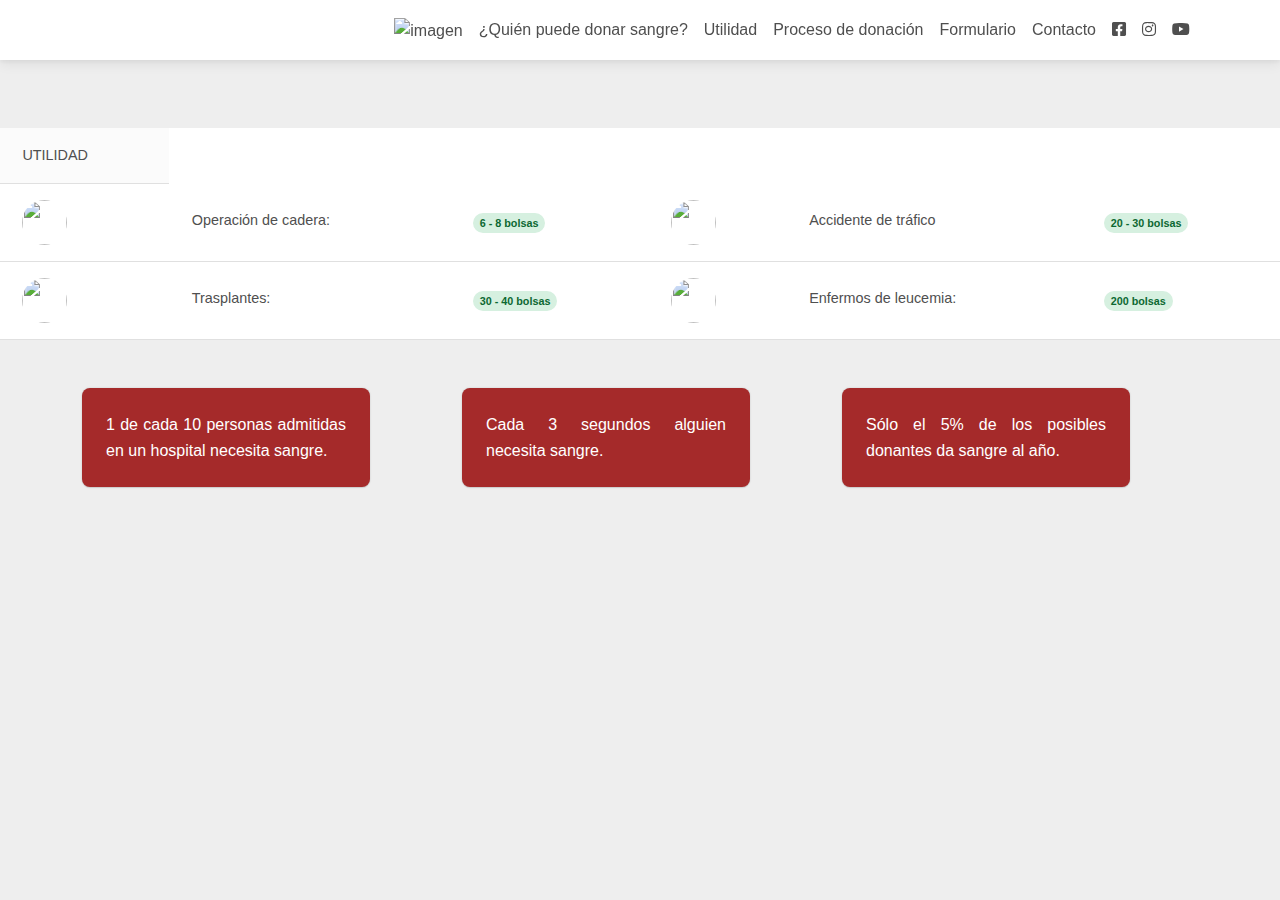
==== pagina web/taller 3/utilidad.html @ f12a3ed5 "version 1.0" ====
<!DOCTYPE html>
<html lang="en">
  <head>
    <meta charset="UTF-8" />
    <meta name="viewport" content="width=device-width, initial-scale=1, shrink-to-fit=no" />
    <meta http-equiv="x-ua-compatible" content="ie=edge" />
    <title>DONACIÓN DE SANGRE</title>
    <!-- MDB icon -->
    <link rel="icon" href="img/mdb-favicon.ico" type="image/x-icon" />
    <!-- Font Awesome -->
    <link rel="stylesheet" href="https://cdnjs.cloudflare.com/ajax/libs/font-awesome/6.0.0/css/all.min.css"
    />
    <!-- Google Fonts Roboto -->
    <link
      rel="stylesheet"
      href="https://fonts.googleapis.com/css2?family=Roboto:wght@300;400;500;700;900&display=swap"
    />
    <!-- MDB -->
    <link rel="stylesheet" href="css/mdb.min.css" />
    <link rel="stylesheet" href="css/style.css">
    
  </head>
    <body>
      <nav class="navbar navbar-expand-lg fixed-top navbar-scroll">
        <div class="container">
          <button class="navbar-toggler ps-0" type="button" data-mdb-toggle="collapse" data-mdb-target="#navbarExample01"
            aria-controls="navbarExample01" aria-expanded="false" aria-label="Toggle navigation">
            <span class="navbar-toggler-icon d-flex justify-content-start align-items-center">
              <i class="fas fa-bars"></i>
            </span>
          </button>
          <div class="collapse navbar-collapse" id="navbarExample01">
            <ul class="navbar-nav ms-auto mb-2 mb-lg-0">
              <li class="nav-item">
                <a class="nav-link" aria-current="page" href="index.html"><img src="https://i.pinimg.com/originals/fa/59/8d/fa598de19d2c67550550e2ce199d7506.png"  height="90" alt="imagen" ></a>
              </li>
              <li class="nav-item active">
                <a class="nav-link" aria-current="page" href="quien.html">¿Quién puede donar sangre?</a>
              </li>
              <li class="nav-item">
                <a class="nav-link" aria-current="page" href="utilidad.html">Utilidad</a>
              </li>
              
              <li class="nav-item">
                <a class="nav-link" aria-current="page" href="proceso.html">Proceso de donación</a>
              </li>
              <li class="nav-item">
                <a class="nav-link" aria-current="page" href="formulario.html">Formulario</a>
              </li>
              <li class="nav-item">
                <a class="nav-link" aria-current="page" href="contacto.html">Contacto</a>
              </li>
            </ul>
      
            <ul class="navbar-nav flex-row">
              <li class="nav-item">
                <a class="nav-link px-2" href="#!">
                  <i class="fab fa-facebook-square"></i>
                </a>
              </li>
              <li class="nav-item">
                <a class="nav-link px-2" href="#!">
                  <i class="fab fa-instagram"></i>
                </a>
              </li>
              <li class="nav-item">
                <a class="nav-link ps-2" href="#!">
                  <i class="fab fa-youtube"></i>
                </a>
              </li>
            </ul>
          </div>
        </div>
      </nav>
 <br>
 <br>
 <br>
 <br>
 <br>


        <table class="table align-middle mb-0 bg-white">
            <thead class="bg-light">
              <tr>
                <th>UTILIDAD</th>
              </tr>
            </thead>
            <tbody>
              <tr>
                <td>
                  <div class="d-flex align-items-center">
                    <img
                        src="https://encrypted-tbn0.gstatic.com/images?q=tbn:ANd9GcTuWRl1b5kM1Z6ac4IW0o6CjTINC6-dEGgJEYBJfsywT1ZCBlUbJcD0JPrfvvSmFaVtevA&usqp=CAU"
                        alt=""
                        style="width: 45px; height: 45px"
                        class="rounded-circle"
                        />
                    
                  </div>
                </td>
                <td>
                    
                  <p class="fw-normal mb-1">Operación de cadera:</p>
                </td>
                <td>
                  <span class="badge badge-success rounded-pill d-inline">6 - 8 bolsas</span>
                </td>

                <td>
                    <div class="d-flex align-items-center">
                      <img
                          src="https://encrypted-tbn0.gstatic.com/images?q=tbn:ANd9GcTuWRl1b5kM1Z6ac4IW0o6CjTINC6-dEGgJEYBJfsywT1ZCBlUbJcD0JPrfvvSmFaVtevA&usqp=CAU"
                          alt=""
                          style="width: 45px; height: 45px"
                          class="rounded-circle"
                          />
                      
                    </div>
                  </td>
                  <td>
                      
                    <p class="fw-normal mb-1">Accidente de tráfico</p>
                  </td>
                  <td>
                    <span class="badge badge-success rounded-pill d-inline">20 - 30 bolsas</span>
                  </td>     
              </tr>
              <td>
                <div class="d-flex align-items-center">
                  <img
                      src="https://encrypted-tbn0.gstatic.com/images?q=tbn:ANd9GcTuWRl1b5kM1Z6ac4IW0o6CjTINC6-dEGgJEYBJfsywT1ZCBlUbJcD0JPrfvvSmFaVtevA&usqp=CAU"
                      alt=""
                      style="width: 45px; height: 45px"
                      class="rounded-circle"
                      />
                  
                </div>
              </td>
              <td>
                  
                <p class="fw-normal mb-1">Trasplantes:</p>
              </td>
              <td>
                <span class="badge badge-success rounded-pill d-inline">30 - 40 bolsas</span>
                <td>
                    <div class="d-flex align-items-center">
                      <img
                          src="https://encrypted-tbn0.gstatic.com/images?q=tbn:ANd9GcTuWRl1b5kM1Z6ac4IW0o6CjTINC6-dEGgJEYBJfsywT1ZCBlUbJcD0JPrfvvSmFaVtevA&usqp=CAU"
                          alt=""
                          style="width: 45px; height: 45px"
                          class="rounded-circle"
                          />
                      
                    </div>
                  </td>
                  <td>
                      
                    <p class="fw-normal mb-1">Enfermos de leucemia:</p>
                  </td>
                  <td>
                    <span class="badge badge-success rounded-pill d-inline">200 bolsas</span>
                  </td>
              </td>
            </tbody>
          </table>
      </div>

      <div class="container my-5">
        <div class="row">
          <div class="col-lg-4 col-md-12 mb-4 mb-lg-0">
            <!-- Card -->
            <div
                 class="bg-image card shadow-1-strong"
                 style="
                        background-color: brown;
                        "
                 >
              <div class="card-body text-white">
                <p class="card-text">
                    1 de cada 10 personas admitidas en un hospital necesita sangre.
                </p>
              </div>
            </div>
            <!-- Card -->
          </div>
      
          <div class="col-lg-4 mb-4 mb-lg-0">
            <!-- Card -->
            <div
                 class="bg-image card shadow-1-strong"
                 style="
                        background-color: brown;
                        "
                 >
              <div class="card-body text-white">
                <p class="card-text">
                    Cada 3 segundos alguien necesita sangre.
                </p>
              </div>
            </div>
            <!-- Card -->
          </div>
      
          <div class="col-lg-4 mb-4 mb-lg-0">
            <!-- Card -->
            <div
                 class="bg-image card shadow-1-strong"
                 style="
                        background-color: brown;"
                 >
              <div class="card-body text-white">
                
                <p class="card-text">
                    Sólo el 5% de los posibles donantes da sangre al año.
                
              </div>
            </div>
            <!-- Card -->
          </div>
        </div>
      </div>


    </body>
    </html>
---- pagina web/taller 3/css/style.css ----
.navbar-scroll .nav-link,
.navbar-scroll .fa-bars,
.navbar-scroll .navar-brand {
  color: #4f4f4f;
}

.navbar-scroll .nav-link:hover {
  color: #1266f1;
}

/* Color of the links AFTER scroll */
.navbar-scrolled .nav-link,
.navbar-scrolled .fa-bars,
.navbar-scrolled .navar-brand {
  color: #4f4f4f;
}

/* Color of the navbar AFTER scroll */
.navbar-scroll,
.navbar-scrolled {
  background-color: white;
}

/* An optional height of the navbar AFTER scroll */
.navbar.navbar-scroll.navbar-scrolled {
  padding-top: 5px;
  padding-bottom: 5px;
  
}

body {
  background-color: #eee;
}

.body {
  background-color: #eee;
}

.iframe{
    margin: auto;   
}

.logo{
    width: 100%;
    text-align: center;
    font-family: verdana;
    color: darkred;
    background-color: white;
    margin: auto;
}

.inscripcion{
    border: 1px solid black;
    border-collapse: collapse;
    width: 90%;
    text-align: center;
    background-color: #CD5C5C;
    font-family: verdana;
    margin: auto;
}

.fecha_donacion{
    border: 1px solid black;
    border-collapse: collapse;
    width: 90%;
    font-family: verdana;
    background-color: #FFF8DC;
    margin: auto;
}

.info_donante{
    border: 1px solid black;
    border-collapse: collapse;
    width: 90%;
    text-align: center;
    background-color: #CD5C5C;
    font-family: verdana;
    margin: auto;
}
.info_d{
    border: 1px solid black;
    border-collapse: collapse;
    width: 90%;
    font-family: verdana;
    background-color: #FFF8DC;
    margin: auto;
}
.cuestionario{
    border: 1px solid black;
    border-collapse: collapse;
    width: 90%;
    text-align: center;
    background-color: #CD5C5C;
    font-family: verdana; 
    margin: auto;
}
.cuestionario_per{
    border: 1px solid black;
    border-collapse: collapse;
    width: 90%;
    font-family: verdana;
    background-color: #FFF8DC;
    margin: auto;
}

body {
    background-image: url(https://static.vecteezy.com/system/resources/thumbnails/011/011/887/small/drop-blood-character-mascot-vector.jpg);
    }
    
    .hero-section {
      padding: 80px ;
      text-align: justify;
    }
    
    .hero-section h1 {
      font-size: 36px;
    }
    
    .hero-section p {
    text-align: justify; 
    }
    
    .projects-section {
      padding: 100px ;
      text-align: justify;
    }
    
    .projects-section h2 {
    font-size: 32px;
    }
    
    .projects-section .card {
      text-align: justify;
      
    }
    
    footer {
      padding: 10px ;
      background-color: #f3b582;
    }
    .container-fluid{
        background-image: url(https://img.freepik.com/vector-premium/gota-sangre-divertida-feliz-linda-corazon-burbuja-discurso-ilustracion-personaje-kawaii-dibujos-animados-linea-plana_92289-1910.jpg);
        height: 100vh;
    }
    
    .card-section {
        height: 100vh;
        background-image: url(https://st4.depositphotos.com/8950810/30141/v/600/depositphotos_301415714-stock-illustration-cute-happy-healthy-smiling-blood.jpg);
      }
      
      .card {
        max-width: 18rem;
        background-color: #FCF3CF ;
      }
      
      .card-img-top {
        height: 200px;
        width: 200px;
        object-fit: cover;
        margin: 0 auto;
      }
      
      /* Estilos de MDBootstrap */
      
      .card-title {
        margin-bottom: 0.5rem;
      }
      
      .card-text {
        text-align: justify;
      }

      body{ 
        font-family: 'Noto Sans', sans-serif;
        background-image: url(https://img.freepik.com/vector-premium/sangre-icono-tubo-ensayo-estilo-comic-ilustracion-vector-dibujos-animados-matraz-laboratorio-sobre-fondo-aislado-liquido-concepto-negocio-signo-efecto-salpicadura-vaso_157943-11034.jpg?w=360);
        height: 50px;
      }
      
      
      .contact_form{  
        width: 460px; 
        height: auto;
        margin: 80px auto;
        border-radius: 10px;  
        padding-top: 30px;
        padding-bottom: 20px;  
        background-color: #fadde0; 
        padding-left: 30px; 
      }
      
      
      input{
        background-color: #fbfbfb; 
        width: 408px; 
        height: 40px; 
        border-radius: 5px;  
        border-style: solid; 
        border-width: 1px; 
        border-color: #b65649; 
        margin-top: 10px;  
        padding-left: 10px;
        margin-bottom: 20px; 
      }
      
      
      textarea{
        background-color: #fbfbfb; 
        width: 405px; 
        height: 150px; 
        border-radius: 5px;  
        border-style: solid; 
        border-width: 1px; 
        border-color: #b65649; 
        margin-top: 10px;  
        padding-left: 10px;
        margin-bottom: 20px; 
        padding-top: 15px; 
      }
      
      
      label{
        display: block; 
        float: center;  
      }
      
      
      button{
        height: 45px; 
        padding-left: 5px;
        padding-right: 5px;   
        margin-bottom: 20px; 
        margin-top: 10px;   
        text-transform: uppercase;
        background-color: #b65649; 
        border-color: #b65649; 
        border-style: solid; 
        border-radius: 10px;  
        width: 420px;   
        cursor: pointer;
      }
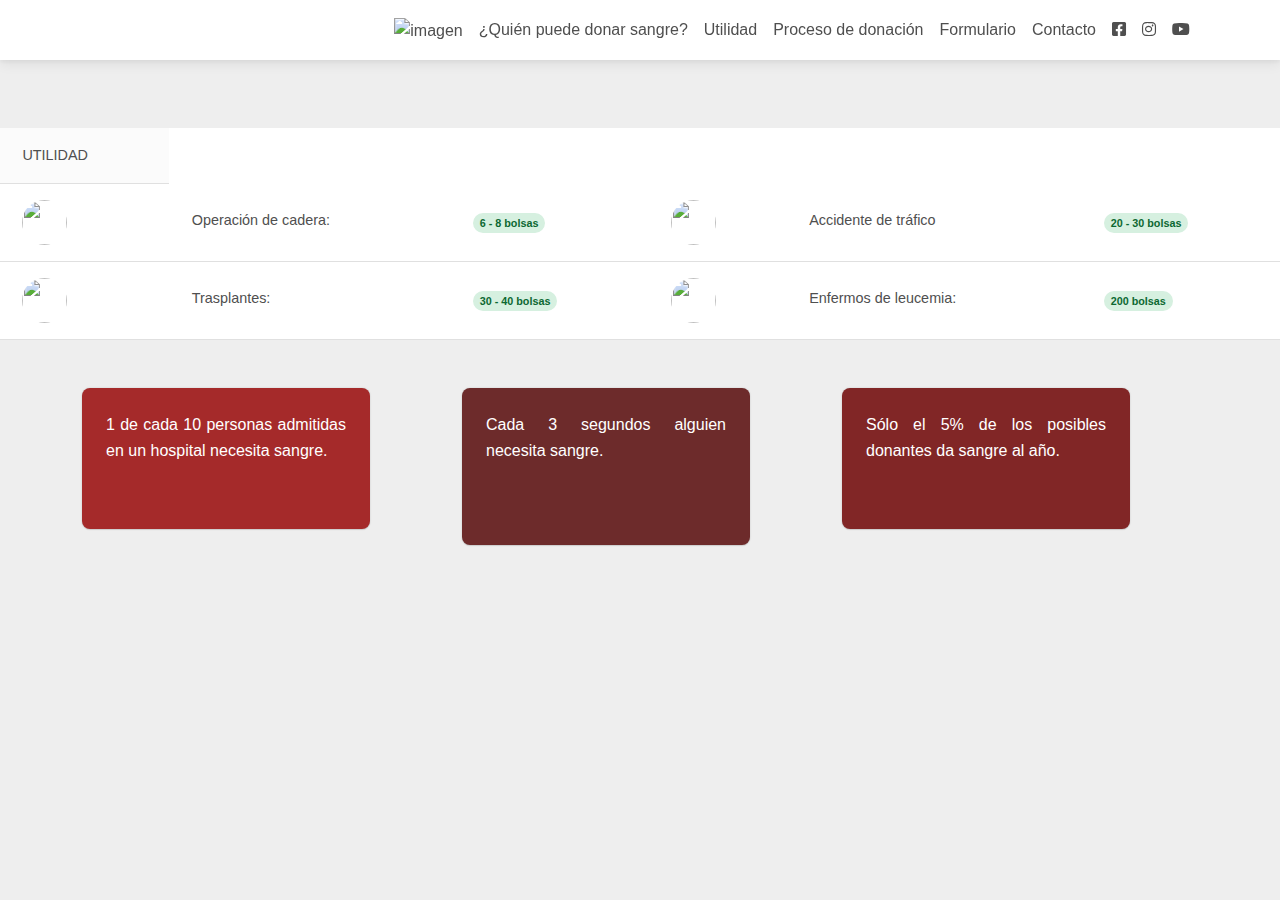
==== commit fdaf0b3a: "version 2.0" ====
--- a/pagina web/taller 3/utilidad.html
+++ b/pagina web/taller 3/utilidad.html
@@ -179,6 +179,7 @@
                 <p class="card-text">
                     1 de cada 10 personas admitidas en un hospital necesita sangre.
                 </p>
+                <center><img src="https://thumbs.dreamstime.com/b/dibujo-de-una-enfermera-al-lado-un-hombre-donando-sangre-hospital-el-joven-est%C3%A1-tumbado-en-la-cama-del-y-ilustraci%C3%B3n-180081817.jpg" alt="" height="170"></center>
               </div>
             </div>
             <!-- Card -->
@@ -189,12 +190,13 @@
             <div
                  class="bg-image card shadow-1-strong"
                  style="
-                        background-color: brown;
+                        background-color: rgb(109, 43, 43);
                         "
                  >
               <div class="card-body text-white">
                 <p class="card-text">
                     Cada 3 segundos alguien necesita sangre.
+                    <center><img src="https://img.freepik.com/vector-premium/personas-que-donan-sangre-diseno-dibujado-mano_23-2148249960.jpg?w=2000" alt="" height="170"></center>
                 </p>
               </div>
             </div>
@@ -206,13 +208,14 @@
             <div
                  class="bg-image card shadow-1-strong"
                  style="
-                        background-color: brown;"
+                        background-color: rgb(129, 38, 38);"
                  >
               <div class="card-body text-white">
                 
                 <p class="card-text">
-                    Sólo el 5% de los posibles donantes da sangre al año.
-                
+                    Sólo el 5% de los posibles donantes da sangre al año. </p>
+                <center><img src="https://www.derechoenzapatillas.org/wp-content/uploads/2018/12/donar-sangre-ley.jpg" alt="" height="170"></center>
+
               </div>
             </div>
             <!-- Card -->
--- a/pagina web/taller 3/css/style.css
+++ b/pagina web/taller 3/css/style.css
@@ -237,4 +237,5 @@
         border-radius: 10px;  
         width: 420px;   
         cursor: pointer;
-      }+      }
+      